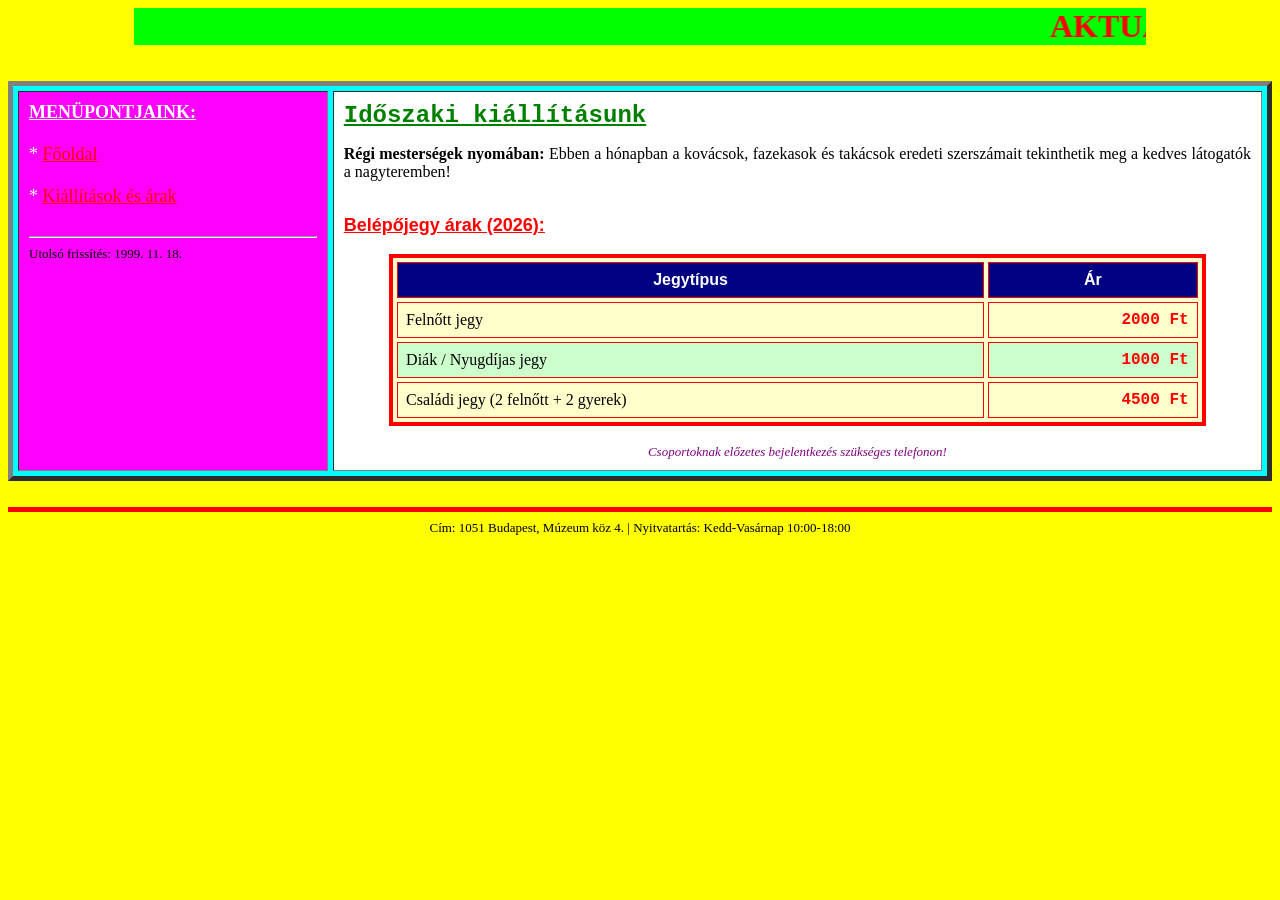
==== múzeum/kiallitasok.html @ 71100dbe "main file" ====
<!DOCTYPE HTML PUBLIC "-//W3C//DTD HTML 4.01 Transitional//EN">
<html>
<head>
<meta http-equiv="Content-Type" content="text/html; charset=utf-8">
<title>*** KIÁLLÍTÁSOK ÉS JEGYÁRAK ***</title>
</head>
<body bgcolor="#FFFF00" text="#0000FF" link="#FF0000" vlink="#800080">

<center>
  <marquee bgcolor="#00FF00" width="80%">
    <font face="Comic Sans MS" size="6" color="#FF0000"><b>AKTUÁLIS TÁRLATOK ÉS BELÉPŐJEGYEK!!!</b></font>
  </marquee>
</center>

<br><br>

<table width="100%" border="5" cellpadding="10" cellspacing="5" bgcolor="#00FFFF">
  <tr>
    <td width="25%" valign="top" bgcolor="#FF00FF">
      <font face="Times New Roman" size="4" color="#FFFFFF">
        <b><u>MENÜPONTJAINK:</u></b><br><br>
        * <a href="index.html">Főoldal</a><br><br>
        * <a href="kiallitasok.html">Kiállítások és árak</a><br><br>
      </font>
      <hr>
      <font size="2" color="#000000">Utolsó frissítés: 1999. 11. 18.</font>
    </td>
    
    <td width="75%" valign="top" bgcolor="#FFFFFF">
      <font face="Courier New" size="5" color="#008000"><u><b>Időszaki kiállításunk</b></u></font>
      <p align="justify">
        <font face="Comic Sans MS" size="3" color="#000000">
          <b>Régi mesterségek nyomában:</b> Ebben a hónapban a kovácsok, fazekasok és takácsok eredeti szerszámait tekinthetik meg a kedves látogatók a nagyteremben!
        </font>
      </p>
      
      <br>

      <font face="Arial" size="4" color="#FF0000"><b><u>Belépőjegy árak (2026):</u></b></font>
      <br><br>

      <center>
        <table width="90%" border="4" cellpadding="8" cellspacing="4" bgcolor="#FFFFCC" bordercolor="#FF0000">
          <tr bgcolor="#000080">
            <th><font face="Arial" color="#FFFFFF" size="3">Jegytípus</font></th>
            <th><font face="Arial" color="#FFFFFF" size="3">Ár</font></th>
          </tr>
          <tr>
            <td><font face="Comic Sans MS" color="#000000">Felnőtt jegy</font></td>
            <td align="right"><font face="Courier New" color="#FF0000"><b>2000 Ft</b></font></td>
          </tr>
          <tr bgcolor="#CCFFCC">
            <td><font face="Comic Sans MS" color="#000000">Diák / Nyugdíjas jegy</font></td>
            <td align="right"><font face="Courier New" color="#FF0000"><b>1000 Ft</b></font></td>
          </tr>
          <tr>
            <td><font face="Comic Sans MS" color="#000000">Családi jegy (2 felnőtt + 2 gyerek)</font></td>
            <td align="right"><font face="Courier New" color="#FF0000"><b>4500 Ft</b></font></td>
          </tr>
        </table>
      </center>

      <br>
      <center>
        <font face="Times New Roman" size="2" color="#800080"><i>Csoportoknak előzetes bejelentkezés szükséges telefonon!</i></font>
      </center>
    </td>
  </tr>
</table>

<br>
<hr size="5" color="#FF0000">
<center>
  <font face="Verdana" size="2" color="#000000">
    Cím: 1051 Budapest, Múzeum köz 4. | Nyitvatartás: Kedd-Vasárnap 10:00-18:00
  </font>
</center>

</body>
</html>
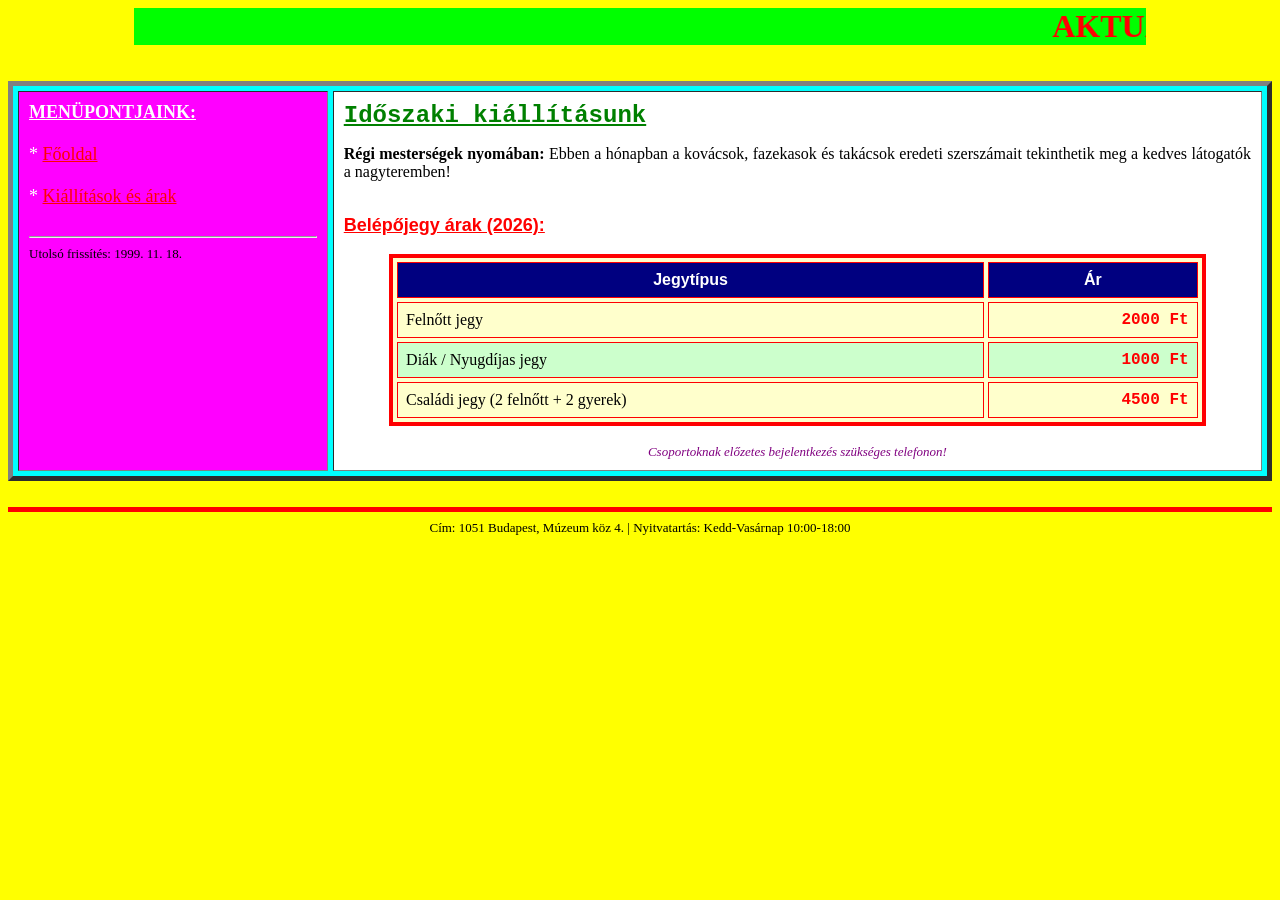
==== commit 680a0d5b: "body style" ====
--- a/múzeum/kiallitasok.html
+++ b/múzeum/kiallitasok.html
@@ -1,8 +1,8 @@
-<!DOCTYPE HTML PUBLIC "-//W3C//DTD HTML 4.01 Transitional//EN">
+<!DOCTYPE HTML PUBLIC "-//W3C//DTD HTML 4.01 Transitional//HU">
 <html>
 <head>
 <meta http-equiv="Content-Type" content="text/html; charset=utf-8">
-<title>*** KIÁLLÍTÁSOK ÉS JEGYÁRAK ***</title>
+<title>KIÁLLÍTÁSOK ÉS JEGYÁRAK</title>
 </head>
 <body bgcolor="#FFFF00" text="#0000FF" link="#FF0000" vlink="#800080">
 
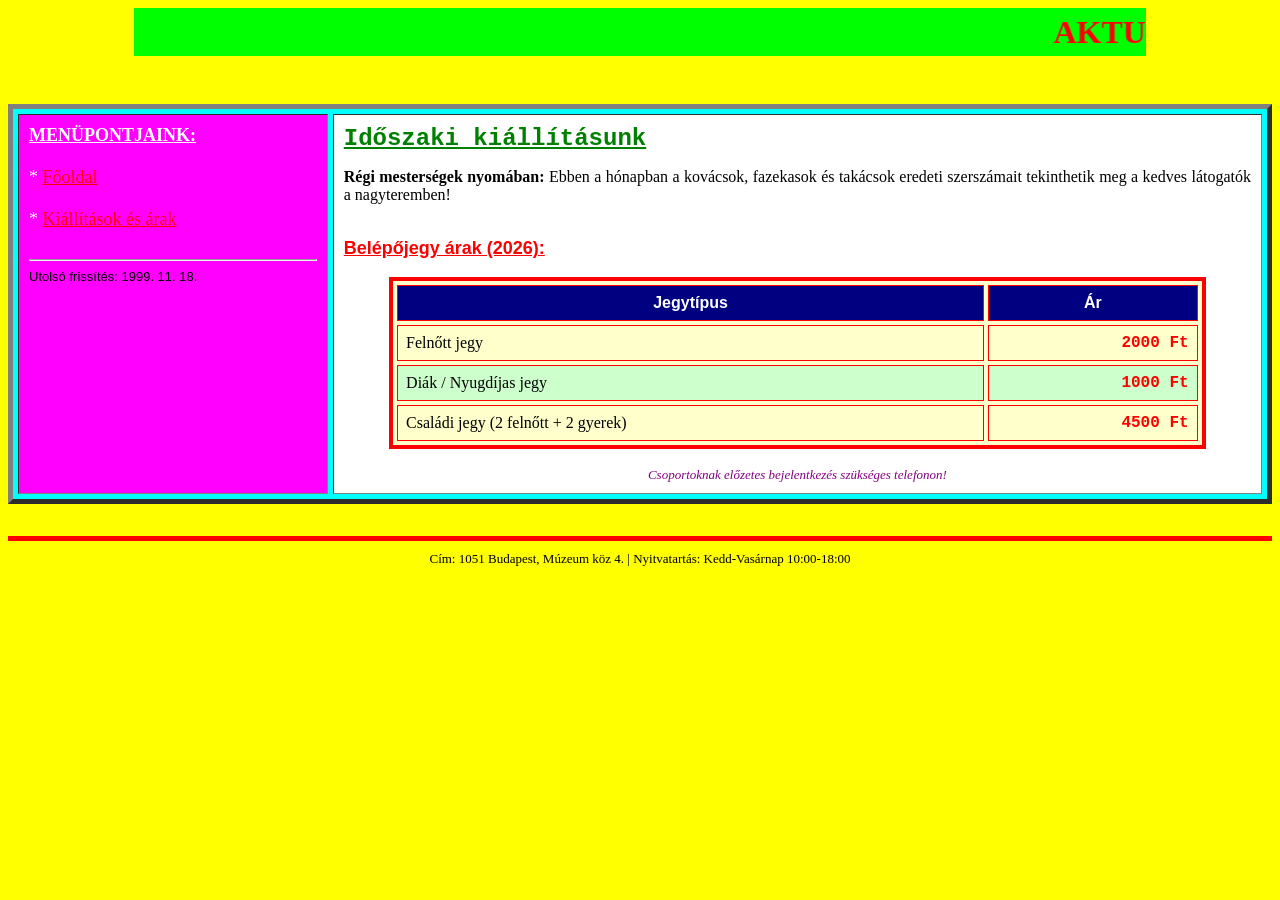
==== commit 2cdfcf4f: "wd" ====
--- a/múzeum/kiallitasok.html
+++ b/múzeum/kiallitasok.html
@@ -2,9 +2,12 @@
 <html>
 <head>
 <meta http-equiv="Content-Type" content="text/html; charset=utf-8">
-<title>KIÁLLÍTÁSOK ÉS JEGYÁRAK</title>
+<link rel="stylesheet" href="css/bootstrap.min.css">
+<link rel="stylesheet" href="css/style.css">
+
+<title>Kiállítások és jegyárak</title>
 </head>
-<body bgcolor="#FFFF00" text="#0000FF" link="#FF0000" vlink="#800080">
+<body link="#FF0000" vlink="#800080">
 
 <center>
   <marquee bgcolor="#00FF00" width="80%">
--- a/múzeum/css/style.css
+++ b/múzeum/css/style.css
@@ -0,0 +1,9 @@
+body{
+    font-family:'Gill Sans', 'Gill Sans MT', Calibri, 'Trebuchet MS', sans-serif ;
+    font-size: 18xp;
+    font-weight: 400;
+    font-style: normal;
+    line-height: 1.5;
+    background-color: #FFFF00;
+    color: #0000FF;
+}
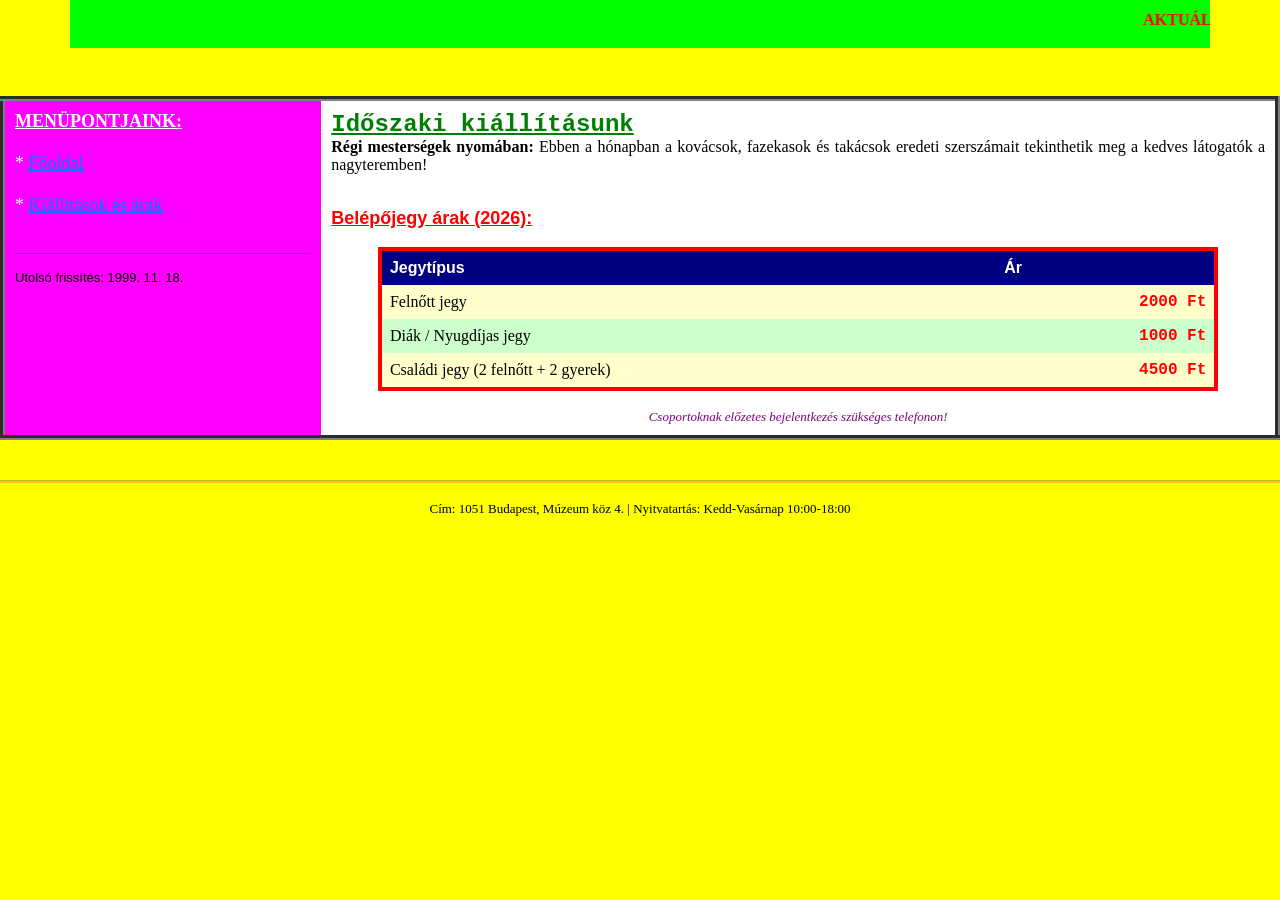
==== commit 92a59ccb: "awd" ====
--- a/múzeum/kiallitasok.html
+++ b/múzeum/kiallitasok.html
@@ -9,14 +9,14 @@
 </head>
 <body link="#FF0000" vlink="#800080">
 
-<center>
-  <marquee bgcolor="#00FF00" width="80%">
-    <font face="Comic Sans MS" size="6" color="#FF0000"><b>AKTUÁLIS TÁRLATOK ÉS BELÉPŐJEGYEK!!!</b></font>
+<header class="mb-5 text-center">
+  <marquee class="container header pt-2">
+    <p class="text-uppercase"><strong>Aktuálistárlatok és belépőjegyek!!!</strong></p>
   </marquee>
-</center>
+</header>
 
-<br><br>
 
+<main>
 <table width="100%" border="5" cellpadding="10" cellspacing="5" bgcolor="#00FFFF">
   <tr>
     <td width="25%" valign="top" bgcolor="#FF00FF">
@@ -70,6 +70,7 @@
     </td>
   </tr>
 </table>
+</main>
 
 <br>
 <hr size="5" color="#FF0000">
--- a/múzeum/css/style.css
+++ b/múzeum/css/style.css
@@ -6,4 +6,11 @@
     line-height: 1.5;
     background-color: #FFFF00;
     color: #0000FF;
+}
+.header{
+    background-color: #00FF00;
+}
+header p{
+    font-family: "Comic Sans MS";
+    color: #FF0000;
 }
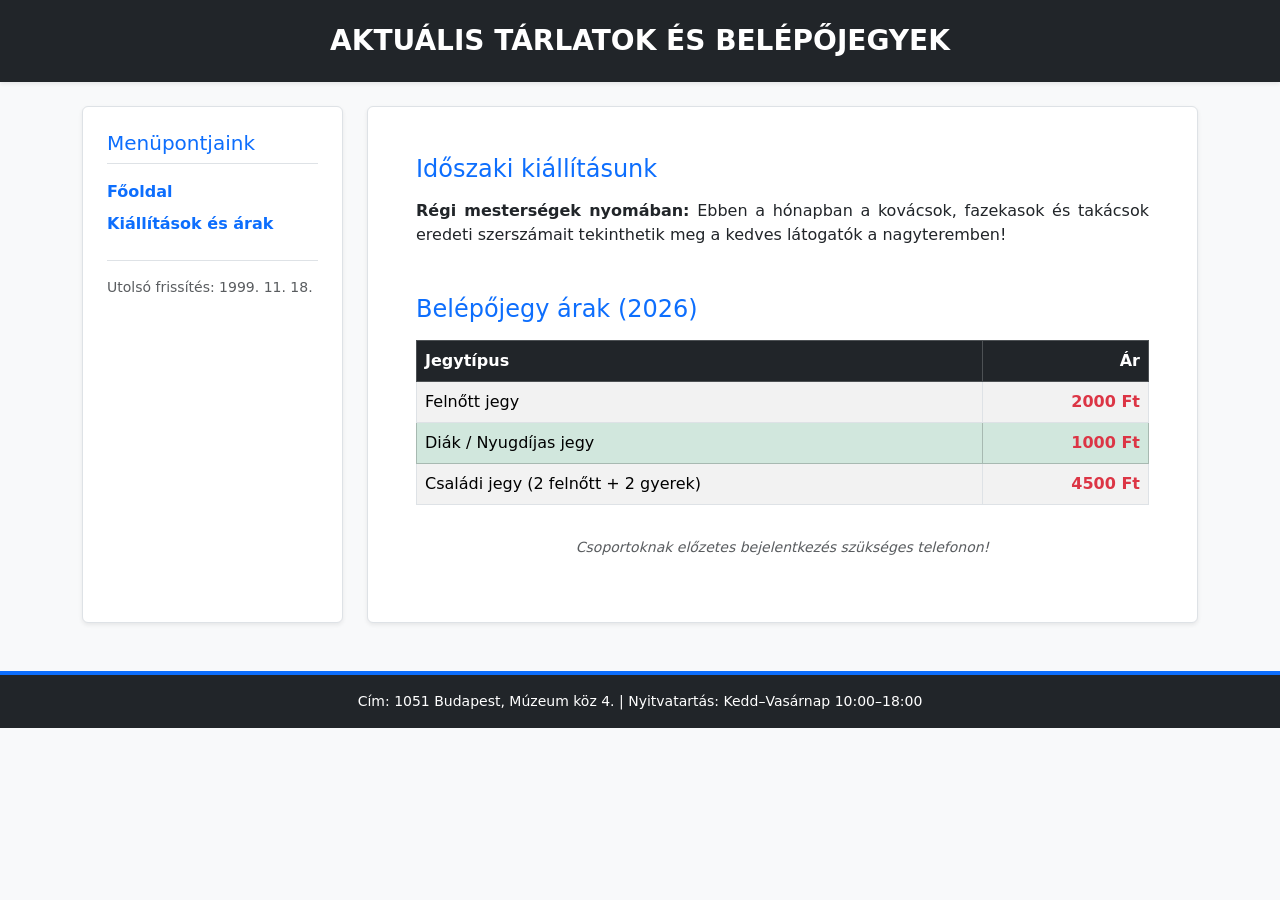
==== commit f8e6c8ae: "W" ====
--- a/múzeum/kiallitasok.html
+++ b/múzeum/kiallitasok.html
@@ -1,84 +1,99 @@
-<!DOCTYPE HTML PUBLIC "-//W3C//DTD HTML 4.01 Transitional//HU">
-<html>
+<!DOCTYPE html>
+<html lang="hu">
 <head>
-<meta http-equiv="Content-Type" content="text/html; charset=utf-8">
-<link rel="stylesheet" href="css/bootstrap.min.css">
-<link rel="stylesheet" href="css/style.css">
+  <meta charset="UTF-8">
+  <meta name="viewport" content="width=device-width, initial-scale=1.0">
+  <title>Kiállítások és jegyárak | Múzeum</title>
+  <!-- Bootstrap 5 CSS -->
+  <link rel="stylesheet" href="css/bootstrap.min.css">
+  <!-- Egyedi minimális kiegészítő stílusok -->
+  <link rel="stylesheet" href="css/style.css">
+</head>
+<body class="bg-light text-dark">
 
-<title>Kiállítások és jegyárak</title>
-</head>
-<body link="#FF0000" vlink="#800080">
+  <!-- Fejléc -->
+  <header class="bg-dark text-white py-4 mb-4 shadow-sm text-center">
+    <div class="container">
+      <h1 class="h3 text-uppercase fw-bold m-0">Aktuális tárlatok és belépőjegyek</h1>
+    </div>
+  </header>
 
-<header class="mb-5 text-center">
-  <marquee class="container header pt-2">
-    <p class="text-uppercase"><strong>Aktuálistárlatok és belépőjegyek!!!</strong></p>
-  </marquee>
-</header>
+  <!-- Fő tartalom konténer (Bootstrap Grid rendszer használatával) -->
+  <div class="container mb-5">
+    <div class="row g-4">
+      
+      <!-- Oldalsó navigáció -->
+      <nav class="col-lg-3">
+        <div class="bg-white p-4 rounded border shadow-sm h-100">
+          <h2 class="h5 text-primary border-bottom pb-2 mb-3">Menüpontjaink</h2>
+          <ul class="list-unstyled mb-4">
+            <li class="mb-2"><a href="index.html" class="text-decoration-none text-primary fw-semibold menu-link">Főoldal</a></li>
+            <li class="mb-2"><a href="kiallitasok.html" class="text-decoration-none text-primary fw-semibold menu-link">Kiállítások és árak</a></li>
+          </ul>
+          <div class="small text-muted border-top pt-3">
+            Utolsó frissítés: 1999. 11. 18.
+          </div>
+        </div>
+      </nav>
 
+      <!-- Fő tartalmi rész -->
+      <main class="col-lg-9">
+        <div class="bg-white p-4 p-md-5 rounded border shadow-sm">
+          
+          <!-- Időszaki kiállítás -->
+          <section class="mb-5">
+            <h2 class="h4 text-primary mb-3">Időszaki kiállításunk</h2>
+            <p class="text-justify mb-0">
+              <strong class="text-dark">Régi mesterségek nyomában:</strong> Ebben a hónapban a kovácsok, fazekasok és takácsok eredeti szerszámait tekinthetik meg a kedves látogatók a nagyteremben!
+            </p>
+          </section>
 
-<main>
-<table width="100%" border="5" cellpadding="10" cellspacing="5" bgcolor="#00FFFF">
-  <tr>
-    <td width="25%" valign="top" bgcolor="#FF00FF">
-      <font face="Times New Roman" size="4" color="#FFFFFF">
-        <b><u>MENÜPONTJAINK:</u></b><br><br>
-        * <a href="index.html">Főoldal</a><br><br>
-        * <a href="kiallitasok.html">Kiállítások és árak</a><br><br>
-      </font>
-      <hr>
-      <font size="2" color="#000000">Utolsó frissítés: 1999. 11. 18.</font>
-    </td>
-    
-    <td width="75%" valign="top" bgcolor="#FFFFFF">
-      <font face="Courier New" size="5" color="#008000"><u><b>Időszaki kiállításunk</b></u></font>
-      <p align="justify">
-        <font face="Comic Sans MS" size="3" color="#000000">
-          <b>Régi mesterségek nyomában:</b> Ebben a hónapban a kovácsok, fazekasok és takácsok eredeti szerszámait tekinthetik meg a kedves látogatók a nagyteremben!
-        </font>
-      </p>
-      
-      <br>
+          <!-- Jegyárak szekció -->
+          <section>
+            <h2 class="h4 text-primary mb-3">Belépőjegy árak (2026)</h2>
+            
+            <div class="table-responsive">
+              <table class="table table-bordered table-striped align-middle mb-3">
+                <thead class="table-dark">
+                  <tr>
+                    <th>Jegytípus</th>
+                    <th class="text-end">Ár</th>
+                  </tr>
+                </thead>
+                <tbody>
+                  <tr>
+                    <td>Felnőtt jegy</td>
+                    <td class="text-end fw-bold text-danger">2000 Ft</td>
+                  </tr>
+                  <tr class="table-success">
+                    <td>Diák / Nyugdíjas jegy</td>
+                    <td class="text-end fw-bold text-danger">1000 Ft</td>
+                  </tr>
+                  <tr>
+                    <td>Családi jegy (2 felnőtt + 2 gyerek)</td>
+                    <td class="text-end fw-bold text-danger">4500 Ft</td>
+                  </tr>
+                </tbody>
+              </table>
+            </div>
 
-      <font face="Arial" size="4" color="#FF0000"><b><u>Belépőjegy árak (2026):</u></b></font>
-      <br><br>
+            <p class="text-center small text-muted fst-italic mt-3">
+              Csoportoknak előzetes bejelentkezés szükséges telefonon!
+            </p>
+          </section>
 
-      <center>
-        <table width="90%" border="4" cellpadding="8" cellspacing="4" bgcolor="#FFFFCC" bordercolor="#FF0000">
-          <tr bgcolor="#000080">
-            <th><font face="Arial" color="#FFFFFF" size="3">Jegytípus</font></th>
-            <th><font face="Arial" color="#FFFFFF" size="3">Ár</font></th>
-          </tr>
-          <tr>
-            <td><font face="Comic Sans MS" color="#000000">Felnőtt jegy</font></td>
-            <td align="right"><font face="Courier New" color="#FF0000"><b>2000 Ft</b></font></td>
-          </tr>
-          <tr bgcolor="#CCFFCC">
-            <td><font face="Comic Sans MS" color="#000000">Diák / Nyugdíjas jegy</font></td>
-            <td align="right"><font face="Courier New" color="#FF0000"><b>1000 Ft</b></font></td>
-          </tr>
-          <tr>
-            <td><font face="Comic Sans MS" color="#000000">Családi jegy (2 felnőtt + 2 gyerek)</font></td>
-            <td align="right"><font face="Courier New" color="#FF0000"><b>4500 Ft</b></font></td>
-          </tr>
-        </table>
-      </center>
+        </div>
+      </main>
 
-      <br>
-      <center>
-        <font face="Times New Roman" size="2" color="#800080"><i>Csoportoknak előzetes bejelentkezés szükséges telefonon!</i></font>
-      </center>
-    </td>
-  </tr>
-</table>
-</main>
+    </div>
+  </div>
 
-<br>
-<hr size="5" color="#FF0000">
-<center>
-  <font face="Verdana" size="2" color="#000000">
-    Cím: 1051 Budapest, Múzeum köz 4. | Nyitvatartás: Kedd-Vasárnap 10:00-18:00
-  </font>
-</center>
+  <!-- Lábléc -->
+  <footer class="bg-dark text-white text-center py-3 border-top border-primary border-4">
+    <div class="container small">
+      Cím: 1051 Budapest, Múzeum köz 4. | Nyitvatartás: Kedd–Vasárnap 10:00–18:00
+    </div>
+  </footer>
 
 </body>
 </html>
--- a/múzeum/css/style.css
+++ b/múzeum/css/style.css
@@ -1,16 +1,28 @@
-body{
-    font-family:'Gill Sans', 'Gill Sans MT', Calibri, 'Trebuchet MS', sans-serif ;
+body {
+    font-family: system-ui, -apple-system, "Segoe UI", Roboto, sans-serif;
     font-size: 18xp;
     font-weight: 400;
     font-style: normal;
     line-height: 1.5;
     background-color: #FFFF00;
     color: #0000FF;
+    color: #000000;
 }
-.header{
-    background-color: #00FF00;
+
+/* Egyedi finomhangolások, amit a Bootstrap nem fed le teljesen alapból */
+
+
+.text-justify {
+    text-align: justify;
 }
-header p{
-    font-family: "Comic Sans MS";
-    color: #FF0000;
+
+/* Interaktivitás a menüpontokhoz */
+.menu-link {
+    transition: padding-left 0.2s ease-in-out, color 0.2s ease-in-out;
+    display: inline-block;
+}
+
+.menu-link:hover {
+    padding-left: 5px;
+    color: #0a58ca !important;
 }
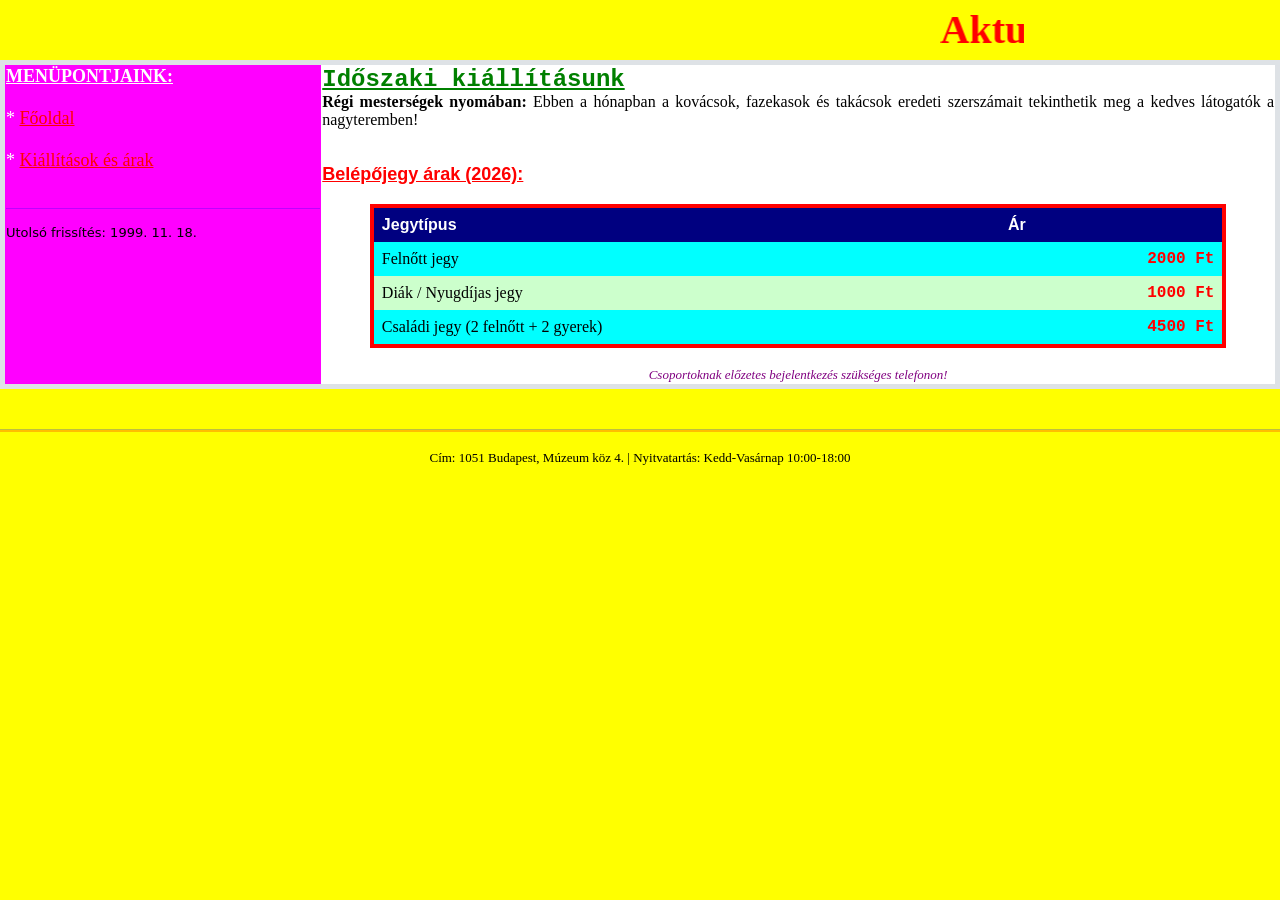
==== commit 29e808de: "kezdet" ====
--- a/múzeum/kiallitasok.html
+++ b/múzeum/kiallitasok.html
@@ -1,99 +1,83 @@
-<!DOCTYPE html>
-<html lang="hu">
+<!DOCTYPE HTML PUBLIC "-//W3C//DTD HTML 4.01 Transitional//EN">
+<html>
 <head>
-  <meta charset="UTF-8">
-  <meta name="viewport" content="width=device-width, initial-scale=1.0">
-  <title>Kiállítások és jegyárak | Múzeum</title>
-  <!-- Bootstrap 5 CSS -->
-  <link rel="stylesheet" href="css/bootstrap.min.css">
-  <!-- Egyedi minimális kiegészítő stílusok -->
-  <link rel="stylesheet" href="css/style.css">
+<meta http-equiv="Content-Type" content="text/html; charset=utf-8">
+<title>Kiállítások és jegyárak</title>
+<link rel="stylesheet" href="css/bootstrap.min.css">
+<link rel="stylesheet" href="css/style.css">
 </head>
-<body class="bg-light text-dark">
+<body>
+  
 
-  <!-- Fejléc -->
-  <header class="bg-dark text-white py-4 mb-4 shadow-sm text-center">
-    <div class="container">
-      <h1 class="h3 text-uppercase fw-bold m-0">Aktuális tárlatok és belépőjegyek</h1>
-    </div>
-  </header>
+<header>
+  <marquee>
+    <b>Aktuális tárlatok és belépőjegyek!!!</b>
+  </marquee>
+</header>
 
-  <!-- Fő tartalom konténer (Bootstrap Grid rendszer használatával) -->
-  <div class="container mb-5">
-    <div class="row g-4">
+
+<main>
+<table class="w-100 border border-5">
+  <tr>
+    <td class="w-25" valign="top" bgcolor="#FF00FF">
+      <font face="Times New Roman" size="4" color="#FFFFFF">
+        <b><u>MENÜPONTJAINK:</u></b><br><br>
+        * <a href="index.html">Főoldal</a><br><br>
+        * <a href="kiallitasok.html">Kiállítások és árak</a><br><br>
+      </font>
+      <hr>
+      <font size="2" color="#000000">Utolsó frissítés: 1999. 11. 18.</font>
+    </td>
+    
+    <td width="75%" valign="top" bgcolor="#FFFFFF">
+      <font face="Courier New" size="5" color="#008000"><u><b>Időszaki kiállításunk</b></u></font>
+      <p align="justify">
+        <font face="Comic Sans MS" size="3" color="#000000">
+          <b>Régi mesterségek nyomában:</b> Ebben a hónapban a kovácsok, fazekasok és takácsok eredeti szerszámait tekinthetik meg a kedves látogatók a nagyteremben!
+        </font>
+      </p>
       
-      <!-- Oldalsó navigáció -->
-      <nav class="col-lg-3">
-        <div class="bg-white p-4 rounded border shadow-sm h-100">
-          <h2 class="h5 text-primary border-bottom pb-2 mb-3">Menüpontjaink</h2>
-          <ul class="list-unstyled mb-4">
-            <li class="mb-2"><a href="index.html" class="text-decoration-none text-primary fw-semibold menu-link">Főoldal</a></li>
-            <li class="mb-2"><a href="kiallitasok.html" class="text-decoration-none text-primary fw-semibold menu-link">Kiállítások és árak</a></li>
-          </ul>
-          <div class="small text-muted border-top pt-3">
-            Utolsó frissítés: 1999. 11. 18.
-          </div>
-        </div>
-      </nav>
+      <br>
 
-      <!-- Fő tartalmi rész -->
-      <main class="col-lg-9">
-        <div class="bg-white p-4 p-md-5 rounded border shadow-sm">
-          
-          <!-- Időszaki kiállítás -->
-          <section class="mb-5">
-            <h2 class="h4 text-primary mb-3">Időszaki kiállításunk</h2>
-            <p class="text-justify mb-0">
-              <strong class="text-dark">Régi mesterségek nyomában:</strong> Ebben a hónapban a kovácsok, fazekasok és takácsok eredeti szerszámait tekinthetik meg a kedves látogatók a nagyteremben!
-            </p>
-          </section>
+      <font face="Arial" size="4" color="#FF0000"><b><u>Belépőjegy árak (2026):</u></b></font>
+      <br><br>
 
-          <!-- Jegyárak szekció -->
-          <section>
-            <h2 class="h4 text-primary mb-3">Belépőjegy árak (2026)</h2>
-            
-            <div class="table-responsive">
-              <table class="table table-bordered table-striped align-middle mb-3">
-                <thead class="table-dark">
-                  <tr>
-                    <th>Jegytípus</th>
-                    <th class="text-end">Ár</th>
-                  </tr>
-                </thead>
-                <tbody>
-                  <tr>
-                    <td>Felnőtt jegy</td>
-                    <td class="text-end fw-bold text-danger">2000 Ft</td>
-                  </tr>
-                  <tr class="table-success">
-                    <td>Diák / Nyugdíjas jegy</td>
-                    <td class="text-end fw-bold text-danger">1000 Ft</td>
-                  </tr>
-                  <tr>
-                    <td>Családi jegy (2 felnőtt + 2 gyerek)</td>
-                    <td class="text-end fw-bold text-danger">4500 Ft</td>
-                  </tr>
-                </tbody>
-              </table>
-            </div>
+      <center>
+        <table width="90%" border="4" cellpadding="8" cellspacing="4" bgcolor="#FFFFCC" bordercolor="#FF0000">
+          <tr bgcolor="#000080">
+            <th><font face="Arial" color="#FFFFFF" size="3">Jegytípus</font></th>
+            <th><font face="Arial" color="#FFFFFF" size="3">Ár</font></th>
+          </tr>
+          <tr>
+            <td><font face="Comic Sans MS" color="#000000">Felnőtt jegy</font></td>
+            <td align="right"><font face="Courier New" color="#FF0000"><b>2000 Ft</b></font></td>
+          </tr>
+          <tr bgcolor="#CCFFCC">
+            <td><font face="Comic Sans MS" color="#000000">Diák / Nyugdíjas jegy</font></td>
+            <td align="right"><font face="Courier New" color="#FF0000"><b>1000 Ft</b></font></td>
+          </tr>
+          <tr>
+            <td><font face="Comic Sans MS" color="#000000">Családi jegy (2 felnőtt + 2 gyerek)</font></td>
+            <td align="right"><font face="Courier New" color="#FF0000"><b>4500 Ft</b></font></td>
+          </tr>
+        </table>
+      </center>
 
-            <p class="text-center small text-muted fst-italic mt-3">
-              Csoportoknak előzetes bejelentkezés szükséges telefonon!
-            </p>
-          </section>
-
-        </div>
-      </main>
-
-    </div>
-  </div>
-
-  <!-- Lábléc -->
-  <footer class="bg-dark text-white text-center py-3 border-top border-primary border-4">
-    <div class="container small">
-      Cím: 1051 Budapest, Múzeum köz 4. | Nyitvatartás: Kedd–Vasárnap 10:00–18:00
-    </div>
-  </footer>
+      <br>
+      <center>
+        <font face="Times New Roman" size="2" color="#800080"><i>Csoportoknak előzetes bejelentkezés szükséges telefonon!</i></font>
+      </center>
+    </td>
+  </tr>
+</table>
+</main>
+<br>
+<hr size="5" color="#FF0000">
+<center>
+  <font face="Verdana" size="2" color="#000000">
+    Cím: 1051 Budapest, Múzeum köz 4. | Nyitvatartás: Kedd-Vasárnap 10:00-18:00
+  </font>
+</center>
 
 </body>
 </html>
--- a/múzeum/css/style.css
+++ b/múzeum/css/style.css
@@ -6,23 +6,20 @@
     line-height: 1.5;
     background-color: #FFFF00;
     color: #0000FF;
-    color: #000000;
+
+
 }
 
-/* Egyedi finomhangolások, amit a Bootstrap nem fed le teljesen alapból */
-
-
-.text-justify {
-    text-align: justify;
+a{
+    color: #FF0000;
 }
-
-/* Interaktivitás a menüpontokhoz */
-.menu-link {
-    transition: padding-left 0.2s ease-in-out, color 0.2s ease-in-out;
-    display: inline-block;
+marquee{
+    color: #00FF00;
+    width: 80%;
+    font-family: "Comic Sans MS";
+    font-size: 40px;
+    color: #FF0000;
 }
-
-.menu-link:hover {
-    padding-left: 5px;
-    color: #0a58ca !important;
+table{
+    background-color: #00FFFF;
 }
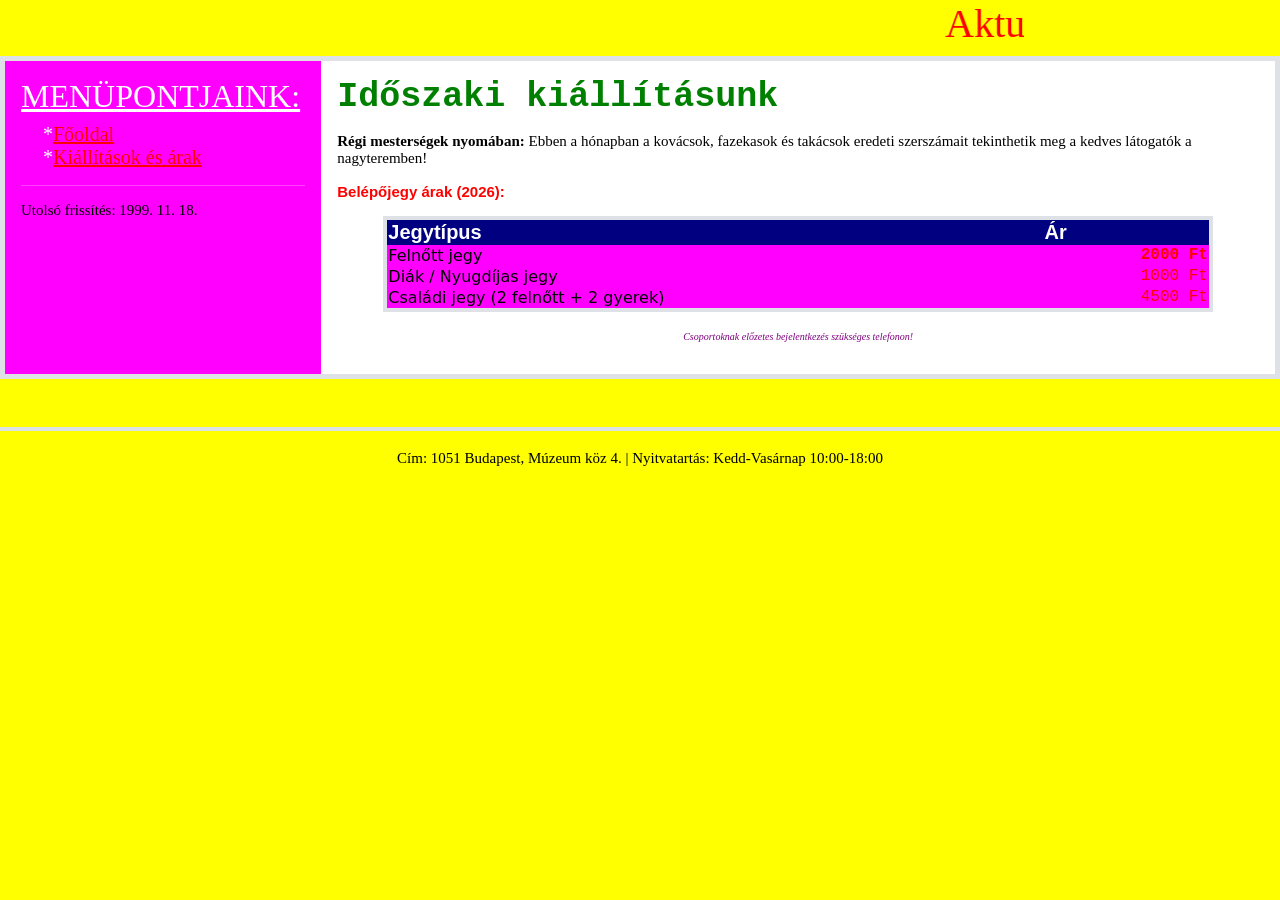
==== commit d61b8aee: "alap" ====
--- a/múzeum/kiallitasok.html
+++ b/múzeum/kiallitasok.html
@@ -11,7 +11,7 @@
 
 <header>
   <marquee>
-    <b>Aktuális tárlatok és belépőjegyek!!!</b>
+    <h1>Aktuális tárlatok és belépőjegyek!!!</h1>
   </marquee>
 </header>
 
@@ -19,65 +19,56 @@
 <main>
 <table class="w-100 border border-5">
   <tr>
-    <td class="w-25" valign="top" bgcolor="#FF00FF">
-      <font face="Times New Roman" size="4" color="#FFFFFF">
-        <b><u>MENÜPONTJAINK:</u></b><br><br>
-        * <a href="index.html">Főoldal</a><br><br>
-        * <a href="kiallitasok.html">Kiállítások és árak</a><br><br>
-      </font>
+    <td class="w-25 tnr p-3">
+        <h2><u>MENÜPONTJAINK:</u></h2>
+        <ul>
+          <li><a href="index.html">Főoldal</a></li>
+          <li><a href="kiallitasok.html">Kiállítások és árak</a></li>
+        </ul>
       <hr>
-      <font size="2" color="#000000">Utolsó frissítés: 1999. 11. 18.</font>
+      <p class="fs2">Utolsó frissítés: 1999. 11. 18.</p>
     </td>
     
-    <td width="75%" valign="top" bgcolor="#FFFFFF">
-      <font face="Courier New" size="5" color="#008000"><u><b>Időszaki kiállításunk</b></u></font>
-      <p align="justify">
-        <font face="Comic Sans MS" size="3" color="#000000">
-          <b>Régi mesterségek nyomában:</b> Ebben a hónapban a kovácsok, fazekasok és takácsok eredeti szerszámait tekinthetik meg a kedves látogatók a nagyteremben!
-        </font>
+    <td class="w-75 feher p-3">
+      <p class="cn fw-bold">Időszaki kiállításunk</p>
+      <p class="cs">
+
+          <span class="fw-bold">Régi mesterségek nyomában:</span> Ebben a hónapban a kovácsok, fazekasok és takácsok eredeti szerszámait tekinthetik meg a kedves látogatók a nagyteremben!
       </p>
       
-      <br>
 
-      <font face="Arial" size="4" color="#FF0000"><b><u>Belépőjegy árak (2026):</u></b></font>
-      <br><br>
+      <p class="arial fw-bold">Belépőjegy árak (2026):</p>
 
-      <center>
-        <table width="90%" border="4" cellpadding="8" cellspacing="4" bgcolor="#FFFFCC" bordercolor="#FF0000">
-          <tr bgcolor="#000080">
-            <th><font face="Arial" color="#FFFFFF" size="3">Jegytípus</font></th>
-            <th><font face="Arial" color="#FFFFFF" size="3">Ár</font></th>
+
+        <table class="mx-auto w-90 border border-4">
+          <tr class="bg-kek">
+            <th >Jegytípus</th>
+            <th>Ár</th>
           </tr>
           <tr>
-            <td><font face="Comic Sans MS" color="#000000">Felnőtt jegy</font></td>
-            <td align="right"><font face="Courier New" color="#FF0000"><b>2000 Ft</b></font></td>
+            <td class="td1">Felnőtt jegy</td>
+            <td class="td2 fw-bold">2000 Ft</td>
           </tr>
-          <tr bgcolor="#CCFFCC">
-            <td><font face="Comic Sans MS" color="#000000">Diák / Nyugdíjas jegy</font></td>
-            <td align="right"><font face="Courier New" color="#FF0000"><b>1000 Ft</b></font></td>
+          <tr class="bg-rozsa">
+            <td class="td1">Diák / Nyugdíjas jegy</td>
+            <td class="td2">1000 Ft</td>
           </tr>
           <tr>
-            <td><font face="Comic Sans MS" color="#000000">Családi jegy (2 felnőtt + 2 gyerek)</font></td>
-            <td align="right"><font face="Courier New" color="#FF0000"><b>4500 Ft</b></font></td>
+            <td class="td1">Családi jegy (2 felnőtt + 2 gyerek)</td>
+            <td class="td2">4500 Ft</td>
           </tr>
         </table>
-      </center>
 
       <br>
-      <center>
-        <font face="Times New Roman" size="2" color="#800080"><i>Csoportoknak előzetes bejelentkezés szükséges telefonon!</i></font>
-      </center>
+      <p class="pfoot fst-italic text-center">
+        Csoportoknak előzetes bejelentkezés szükséges telefonon!
+      </p>
     </td>
   </tr>
 </table>
 </main>
-<br>
-<hr size="5" color="#FF0000">
-<center>
-  <font face="Verdana" size="2" color="#000000">
-    Cím: 1051 Budapest, Múzeum köz 4. | Nyitvatartás: Kedd-Vasárnap 10:00-18:00
-  </font>
-</center>
-
+<footer class="border-top border-4 mt-5 pt-3 text-center">
+    <p>Cím: 1051 Budapest, Múzeum köz 4. | Nyitvatartás: Kedd-Vasárnap 10:00-18:00</p>
+</footer>
 </body>
 </html>
--- a/múzeum/css/style.css
+++ b/múzeum/css/style.css
@@ -22,4 +22,74 @@
 }
 table{
     background-color: #00FFFF;
+}
+td{
+    vertical-align: top;
+    background-color: #FF00FF;
+}
+.tnr{
+    font-family: "Times New Roman";
+    font-size: 20px;
+    color: #FFFFFF;
+}
+li{
+    list-style-type: "*";
+}
+.fs2{
+    font-size: 15px;
+    color: #000000;
+}
+.feher{
+    background-color: #FFFFFF;
+}
+.cn{
+    font-family: "Courier New";
+    font-size: 35px;
+    color: #008000;
+}
+.cs{
+    font-family: "Comic Sans MS";
+    font-size: 15px;
+    color: #000000;
+}
+.arial{
+    font-family: "Arial";
+    font-size: 15px;
+    color: #FF0000;
+}
+.w-90{
+    width: 90%;
+    background-color: #FFFFCC;
+    border-color: #FF0000;
+}
+.bg-kek{
+    background-color: #000080;
+}
+th{
+    font-family: "Arial";
+    color: #FFFFFF;
+    font-size: 20px;
+}
+.td1{
+    font-size: "Comic Sans MS";
+    color: #000000;
+}
+.td2{
+    text-align: right;
+    font-family: "Courier New";
+    color: #FF0000;
+}
+.bg-rozsa{
+    background-color: #CCFFCC;
+}
+.pfoot{
+    font-family: "Times New Roman";
+    font-size: 10px;
+    color: #800080;
+}
+footer{
+    border-color: #FF0000;
+    font-family: "Verdana";
+    font-size: 15px;
+    color: #000000;
 }
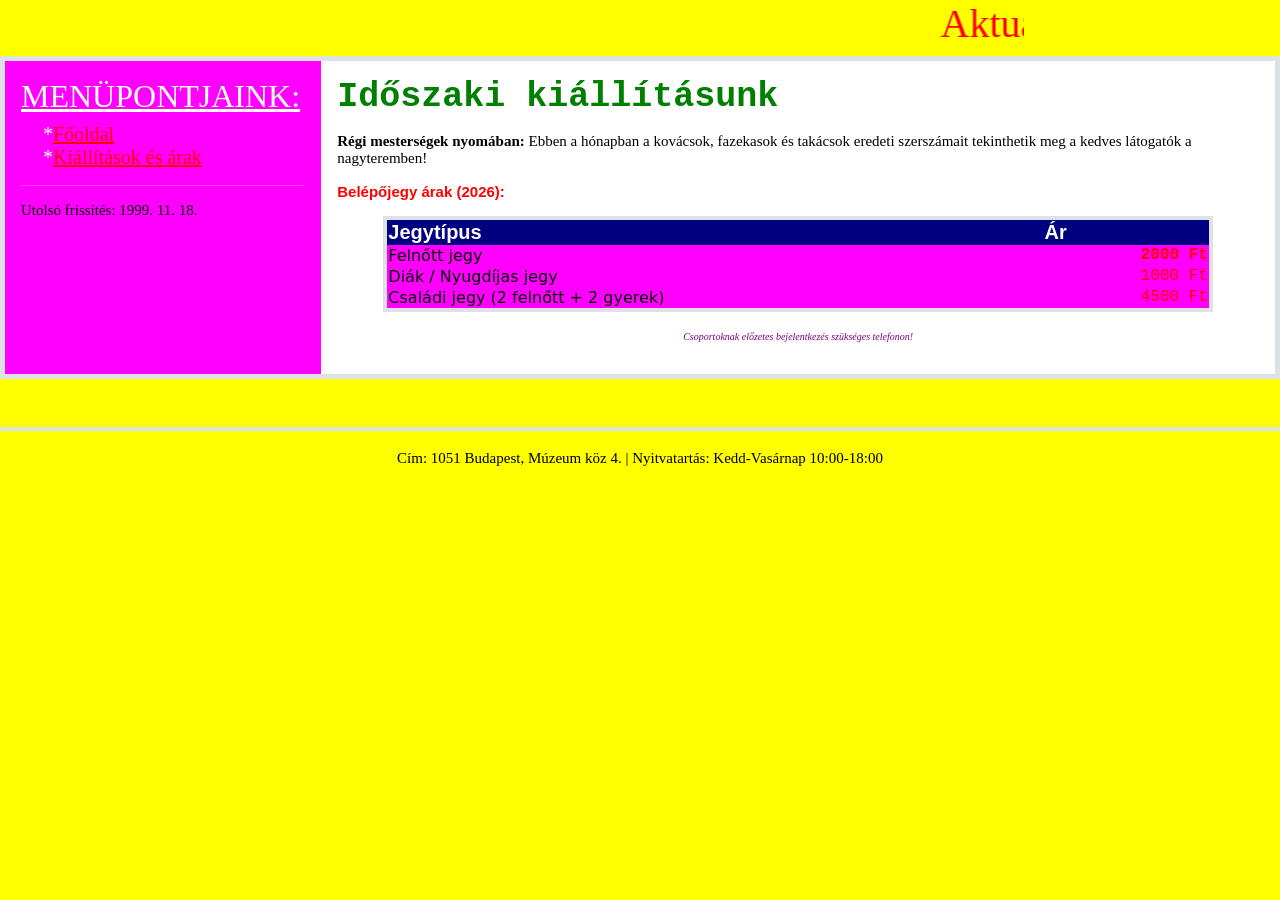
==== commit 801dcf72: "igen" ====
--- a/múzeum/kiallitasok.html
+++ b/múzeum/kiallitasok.html
@@ -1,74 +1,79 @@
 <!DOCTYPE HTML PUBLIC "-//W3C//DTD HTML 4.01 Transitional//EN">
-<html>
+<html lang="hu">
+
 <head>
-<meta http-equiv="Content-Type" content="text/html; charset=utf-8">
-<title>Kiállítások és jegyárak</title>
-<link rel="stylesheet" href="css/bootstrap.min.css">
-<link rel="stylesheet" href="css/style.css">
+  <meta charset="UTF-8">
+  <meta name="viewport" content="width=device-width, initial-scale=1.0">
+  <title>Kiállítások és jegyárak</title>
+  <link rel="stylesheet" href="css/bootstrap.min.css">
+  <link rel="stylesheet" href="css/style.css">
 </head>
+
 <body>
-  
-
-<header>
-  <marquee>
-    <h1>Aktuális tárlatok és belépőjegyek!!!</h1>
-  </marquee>
-</header>
 
 
-<main>
-<table class="w-100 border border-5">
-  <tr>
-    <td class="w-25 tnr p-3">
-        <h2><u>MENÜPONTJAINK:</u></h2>
-        <ul>
-          <li><a href="index.html">Főoldal</a></li>
-          <li><a href="kiallitasok.html">Kiállítások és árak</a></li>
-        </ul>
-      <hr>
-      <p class="fs2">Utolsó frissítés: 1999. 11. 18.</p>
-    </td>
-    
-    <td class="w-75 feher p-3">
-      <p class="cn fw-bold">Időszaki kiállításunk</p>
-      <p class="cs">
-
-          <span class="fw-bold">Régi mesterségek nyomában:</span> Ebben a hónapban a kovácsok, fazekasok és takácsok eredeti szerszámait tekinthetik meg a kedves látogatók a nagyteremben!
-      </p>
-      
-
-      <p class="arial fw-bold">Belépőjegy árak (2026):</p>
+  <header>
+    <marquee>
+      <h1>Aktuális tárlatok és belépőjegyek!!!</h1>
+    </marquee>
+  </header>
 
 
-        <table class="mx-auto w-90 border border-4">
-          <tr class="bg-kek">
-            <th >Jegytípus</th>
-            <th>Ár</th>
-          </tr>
-          <tr>
-            <td class="td1">Felnőtt jegy</td>
-            <td class="td2 fw-bold">2000 Ft</td>
-          </tr>
-          <tr class="bg-rozsa">
-            <td class="td1">Diák / Nyugdíjas jegy</td>
-            <td class="td2">1000 Ft</td>
-          </tr>
-          <tr>
-            <td class="td1">Családi jegy (2 felnőtt + 2 gyerek)</td>
-            <td class="td2">4500 Ft</td>
-          </tr>
-        </table>
+  <main>
+    <table class="w-100 border border-5">
+      <tr>
+        <td class="w-25 tnr p-3">
+          <h2><u>MENÜPONTJAINK:</u></h2>
+          <ul>
+            <li><a href="index.html">Főoldal</a></li>
+            <li><a href="kiallitasok.html">Kiállítások és árak</a></li>
+          </ul>
+          <hr>
+          <p class="fs2">Utolsó frissítés: 1999. 11. 18.</p>
+        </td>
 
-      <br>
-      <p class="pfoot fst-italic text-center">
-        Csoportoknak előzetes bejelentkezés szükséges telefonon!
-      </p>
-    </td>
-  </tr>
-</table>
-</main>
-<footer class="border-top border-4 mt-5 pt-3 text-center">
+        <td class="w-75 feher p-3">
+          <p class="cn fw-bold">Időszaki kiállításunk</p>
+          <p class="cs">
+
+            <span class="fw-bold">Régi mesterségek nyomában:</span> Ebben a hónapban a kovácsok, fazekasok és takácsok
+            eredeti szerszámait tekinthetik meg a kedves látogatók a nagyteremben!
+          </p>
+
+
+          <p class="arial fw-bold">Belépőjegy árak (2026):</p>
+
+
+          <table class="mx-auto w-90 border border-4">
+            <tr class="bg-kek">
+              <th>Jegytípus</th>
+              <th>Ár</th>
+            </tr>
+            <tr>
+              <td class="td1">Felnőtt jegy</td>
+              <td class="td2 fw-bold">2000 Ft</td>
+            </tr>
+            <tr class="bg-rozsa">
+              <td class="td1">Diák / Nyugdíjas jegy</td>
+              <td class="td2">1000 Ft</td>
+            </tr>
+            <tr>
+              <td class="td1">Családi jegy (2 felnőtt + 2 gyerek)</td>
+              <td class="td2">4500 Ft</td>
+            </tr>
+          </table>
+
+          <br>
+          <p class="pfoot fst-italic text-center">
+            Csoportoknak előzetes bejelentkezés szükséges telefonon!
+          </p>
+        </td>
+      </tr>
+    </table>
+  </main>
+  <footer class="border-top border-4 mt-5 pt-3 text-center">
     <p>Cím: 1051 Budapest, Múzeum köz 4. | Nyitvatartás: Kedd-Vasárnap 10:00-18:00</p>
-</footer>
+  </footer>
 </body>
+
 </html>
